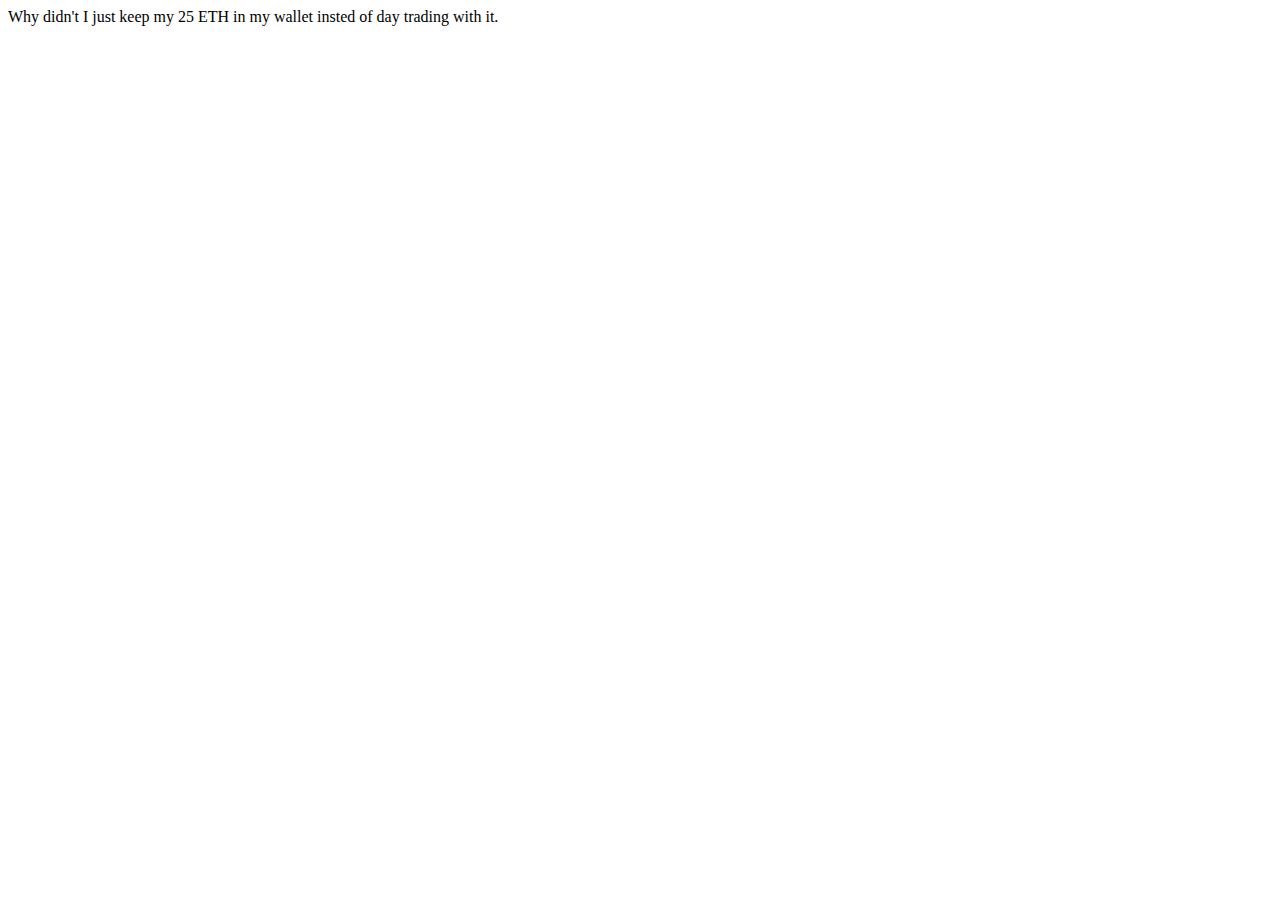
==== pg86_practice.html @ 1db07345 "Add files via upload" ====
<!DOCTYPE html>
<html lang="en">
<head>
    <meta charset="UTF-8">
    <meta http-equiv="X-UA-Compatible" content="IE=edge">
    <meta name="viewport" content="width=device-width, initial-scale=1.0">
    <title>Functions_102</title>
</head>
<body>
    <script>

    function car_cost(mycar, paycheck) {
        window.alert(`You own a ${mycar} and make $${paycheck} dollars a month`) ;
    }
    
    function get_added_text() {
        var string1 = " Why didn't I just keep my 25 ETH"
        var string2 = " in my wallet insted of day trading with it."

        var all_text = string1 + string2 

        return all_text ;
    }

    car_cost("Lexus", 1500)
                                        
    var alert_text = get_added_text()   // Here your just putting the function inside a variable so it's easier to call

    document.write(alert_text)
    
    
    </script>


</body>
</html>
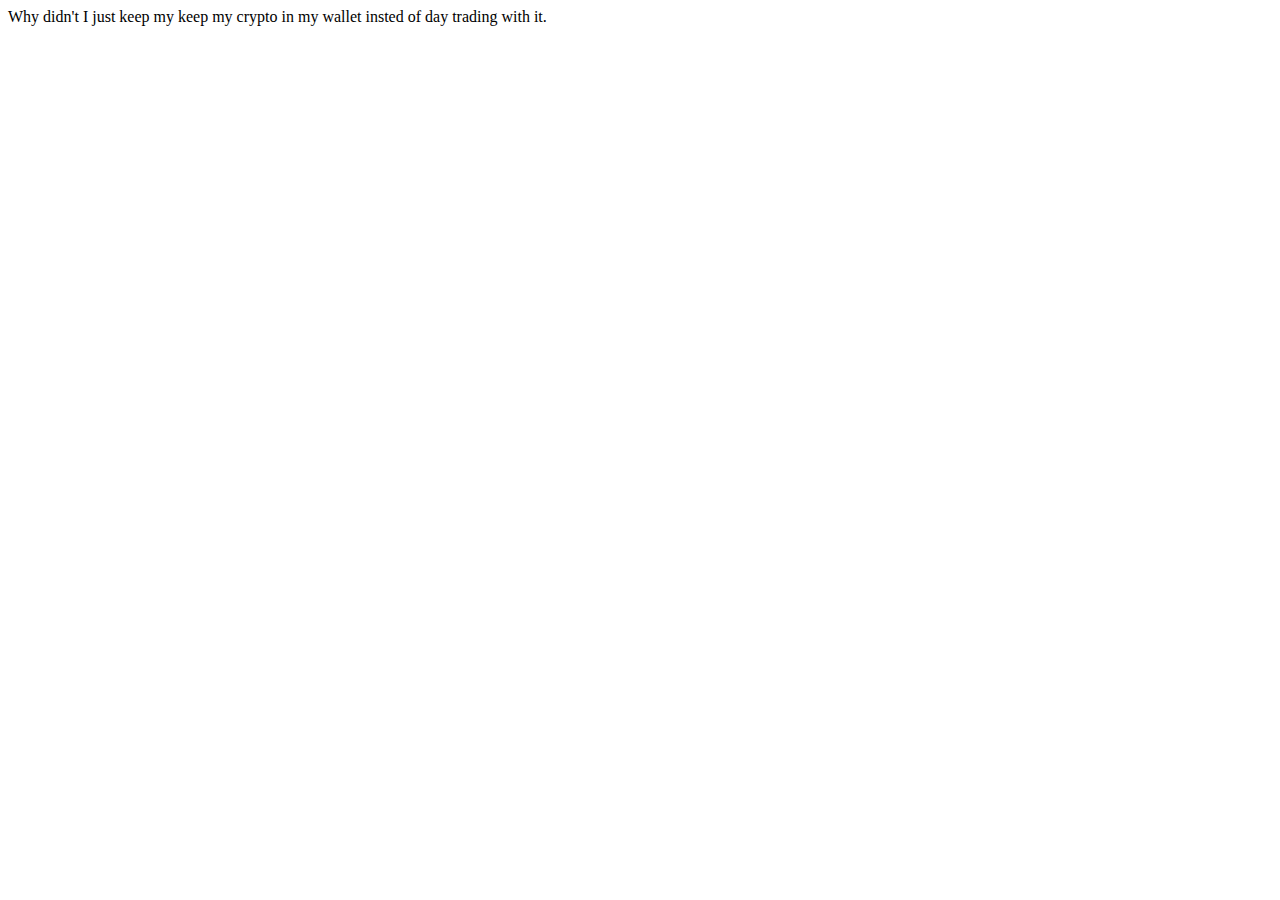
==== commit 4123c9fc: "Update pg86_practice.html" ====
--- a/pg86_practice.html
+++ b/pg86_practice.html
@@ -14,7 +14,7 @@
     }
     
     function get_added_text() {
-        var string1 = " Why didn't I just keep my 25 ETH"
+        var string1 = " Why didn't I just keep my keep my crypto"
         var string2 = " in my wallet insted of day trading with it."
 
         var all_text = string1 + string2 
@@ -33,4 +33,4 @@
 
 
 </body>
-</html>+</html>
